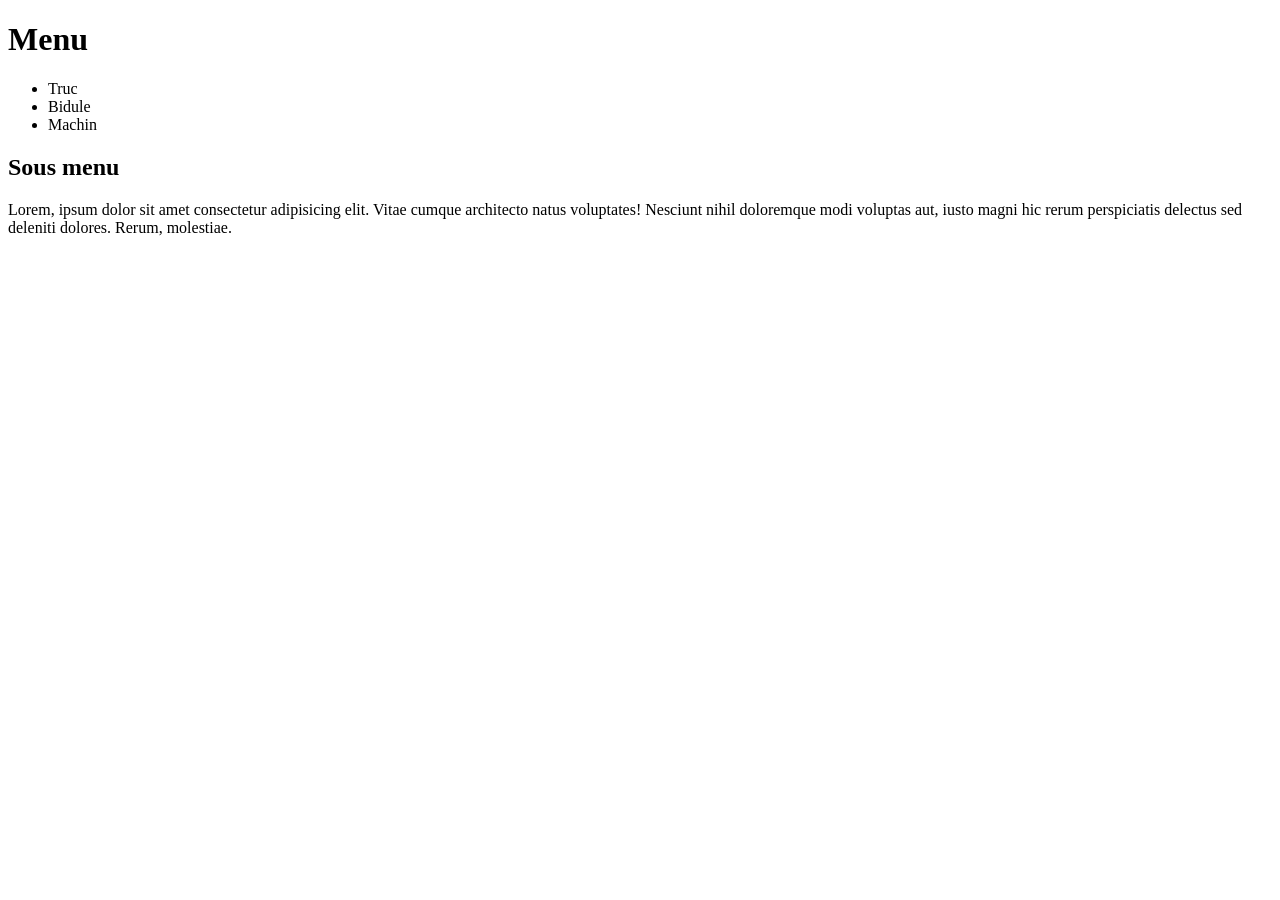
==== index.html @ a4ad0a9e "Ajout du index.html avec titre, menu, et paragraphe de présentation" ====
<!DOCTYPE html>
<html lang="fr">
<head>
    <meta charset="UTF-8">
    <meta name="viewport" content="width=device-width, initial-scale=1.0">
    <title>Novatech - l'innovation dans la tech</title>
</head>
<body>
    <header></header>
    <main>
        <h1>Menu</h1>
        <ul>
            <li>Truc</li>
            <li>Bidule</li>
            <li>Machin</li>
        </ul>
        <h2>Sous menu</h2>
        <p>Lorem, ipsum dolor sit amet consectetur adipisicing elit. Vitae cumque architecto natus voluptates! Nesciunt nihil doloremque modi voluptas aut, iusto magni hic rerum perspiciatis delectus sed deleniti dolores. Rerum, molestiae.</p>
    </main>
    <footer></footer>
</body>
</html>
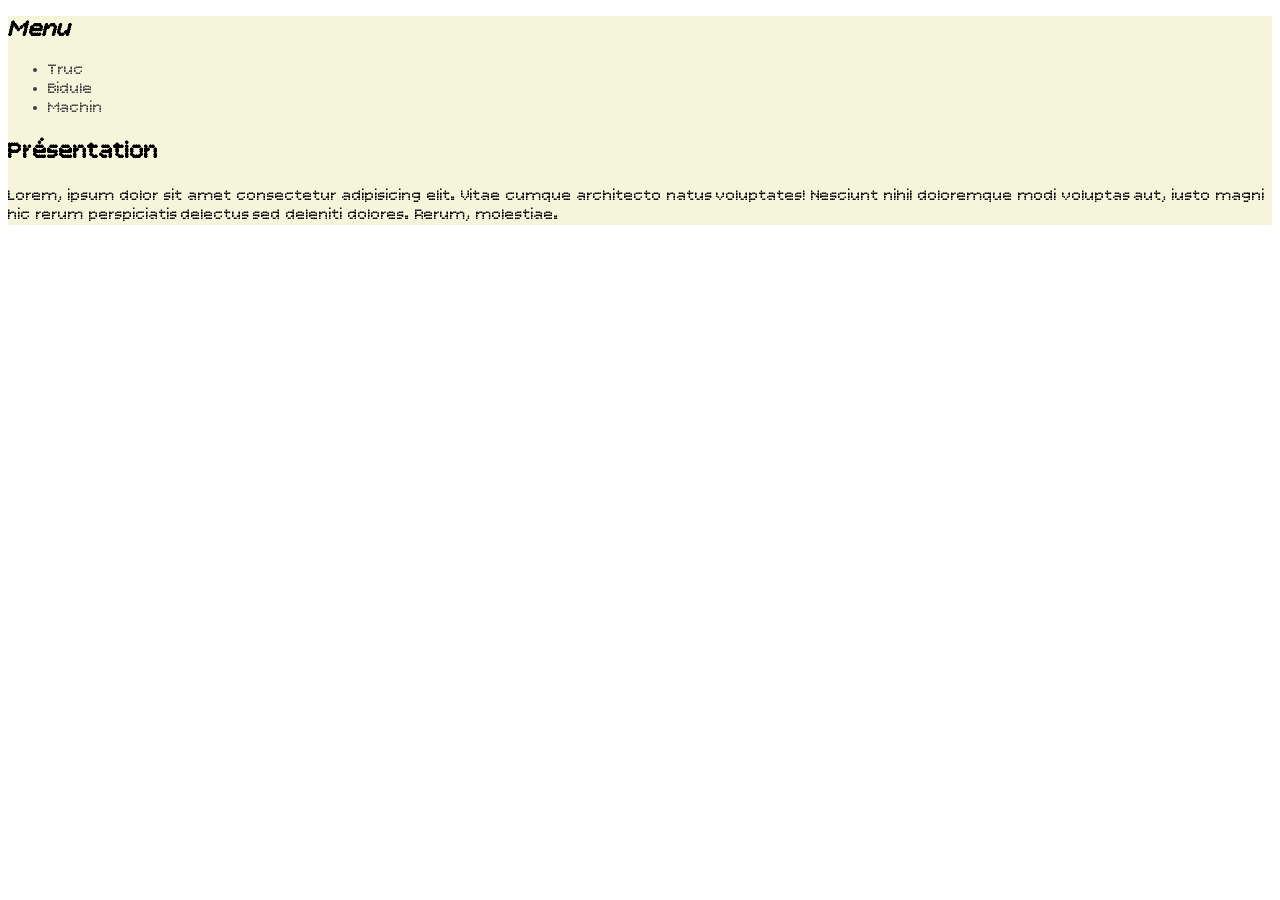
==== commit 81b824aa: "Ajout du styles.css et du dossier fonts" ====
--- a/index.html
+++ b/index.html
@@ -4,6 +4,7 @@
     <meta charset="UTF-8">
     <meta name="viewport" content="width=device-width, initial-scale=1.0">
     <title>Novatech - l'innovation dans la tech</title>
+    <link rel="stylesheet" href="assets/css/styles.css">
 </head>
 <body>
     <header></header>
@@ -14,7 +15,7 @@
             <li>Bidule</li>
             <li>Machin</li>
         </ul>
-        <h2>Sous menu</h2>
+        <h2>Présentation</h2>
         <p>Lorem, ipsum dolor sit amet consectetur adipisicing elit. Vitae cumque architecto natus voluptates! Nesciunt nihil doloremque modi voluptas aut, iusto magni hic rerum perspiciatis delectus sed deleniti dolores. Rerum, molestiae.</p>
     </main>
     <footer></footer>
--- a/assets/css/styles.css
+++ b/assets/css/styles.css
@@ -0,0 +1,25 @@
+/* bitcount-prop-single-regular - latin */
+@font-face {
+  font-display: swap; /* Check https://developer.mozilla.org/en-US/docs/Web/CSS/@font-face/font-display for other options. */
+  font-family: 'Bitcount Prop Single';
+  font-style: normal;
+  font-weight: 400;
+  src: url('../fonts/bitcount-prop-single-v3-latin-regular.woff2') format('woff2'); /* Chrome 36+, Opera 23+, Firefox 39+, Safari 12+, iOS 10+ */
+}
+
+* {
+    font-family: "Bitcount Prop Single";
+}
+
+main {
+    background-color: beige;
+}
+
+h1 {
+    font-style: italic;
+    font-size: 24px;
+}
+
+li {
+    color: #3e3e3e;
+}
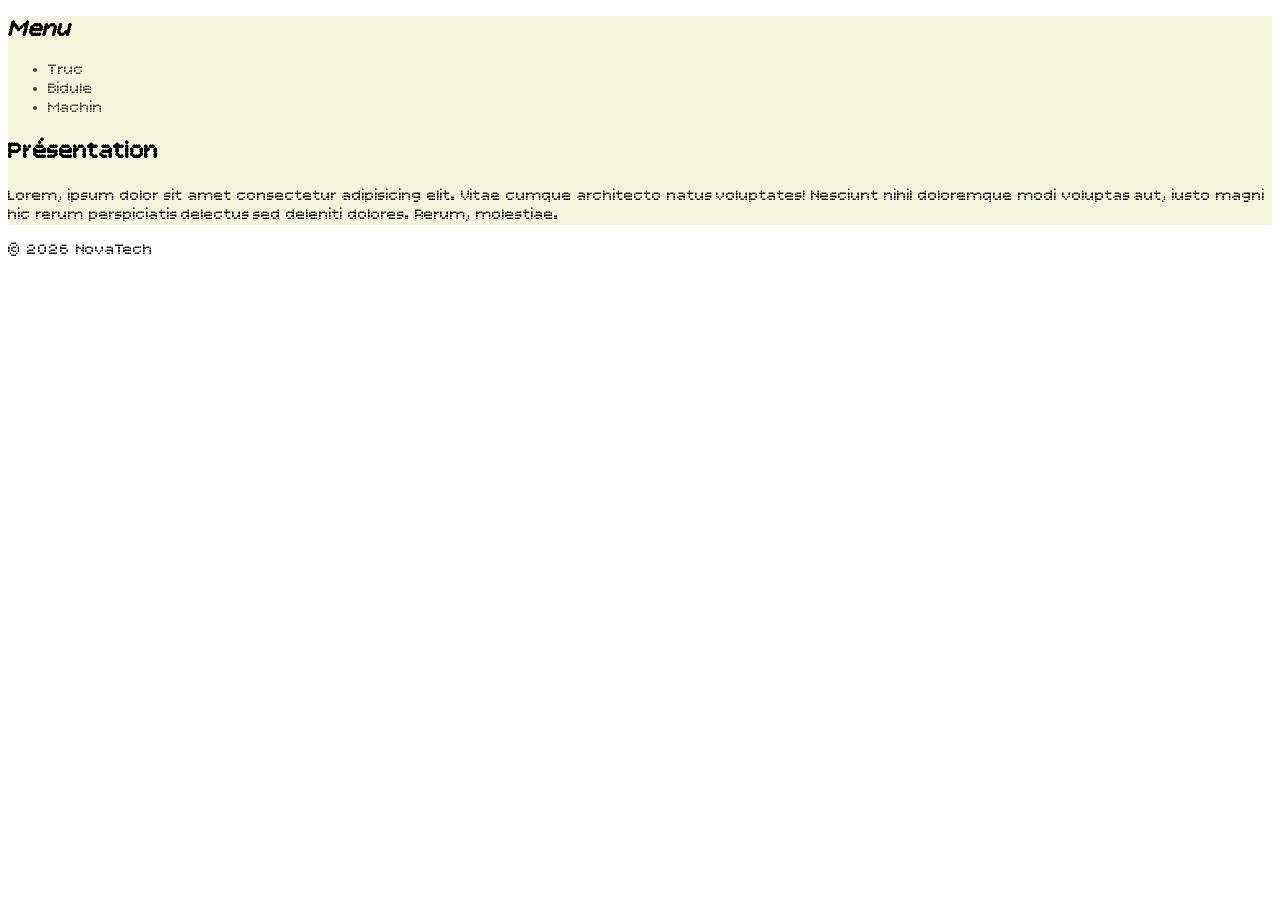
==== commit 39dcb29f: "Ajout du reponses.md et modification de index.html" ====
--- a/index.html
+++ b/index.html
@@ -18,6 +18,8 @@
         <h2>Présentation</h2>
         <p>Lorem, ipsum dolor sit amet consectetur adipisicing elit. Vitae cumque architecto natus voluptates! Nesciunt nihil doloremque modi voluptas aut, iusto magni hic rerum perspiciatis delectus sed deleniti dolores. Rerum, molestiae.</p>
     </main>
-    <footer></footer>
+    <footer>
+        <p>© 2026 NovaTech</p>
+    </footer>
 </body>
 </html>
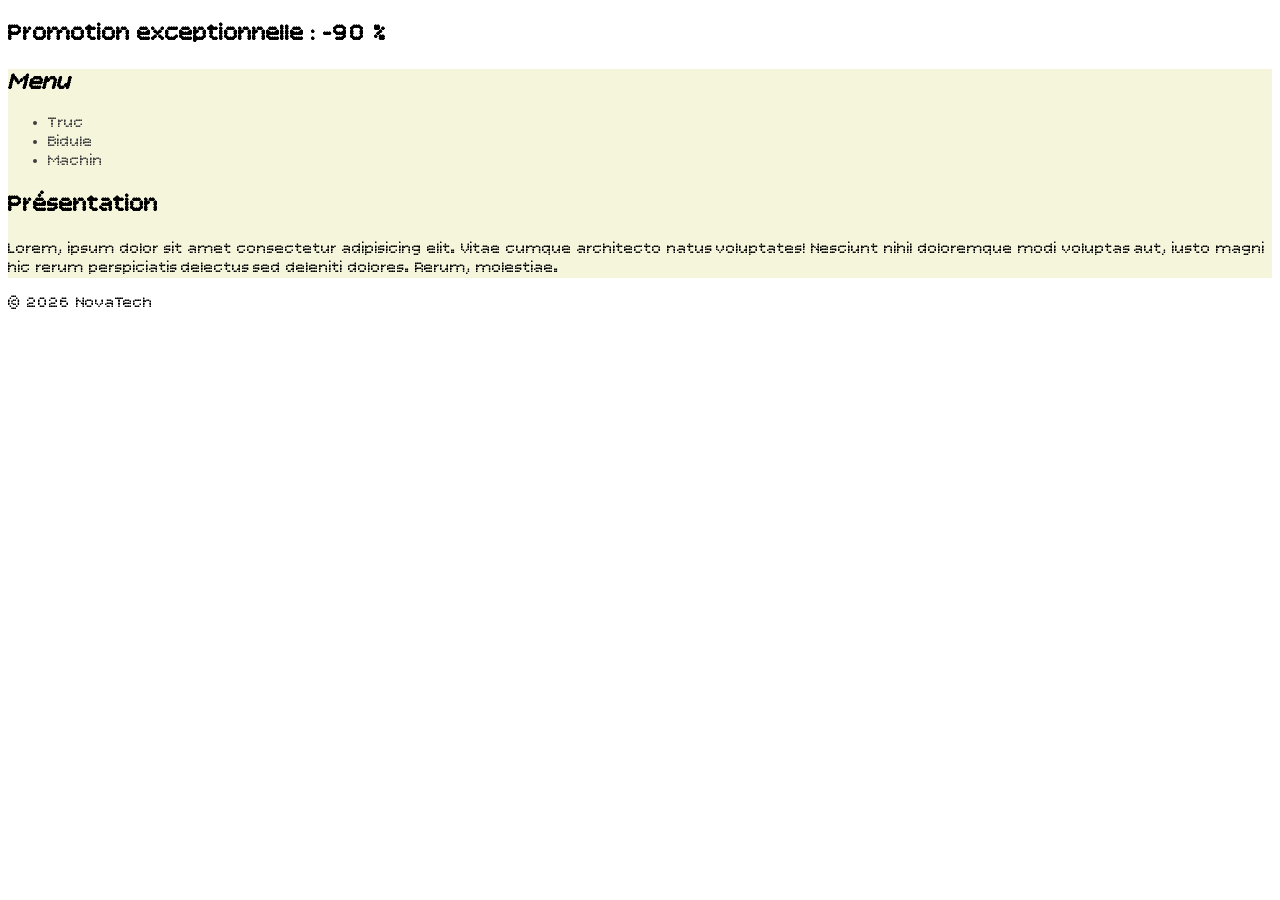
==== commit 126a1968: "Ajout promotion" ====
--- a/index.html
+++ b/index.html
@@ -7,7 +7,7 @@
     <link rel="stylesheet" href="assets/css/styles.css">
 </head>
 <body>
-    <header></header>
+    <header><h2>Promotion exceptionnelle : -90 %</h2></header>
     <main>
         <h1>Menu</h1>
         <ul>
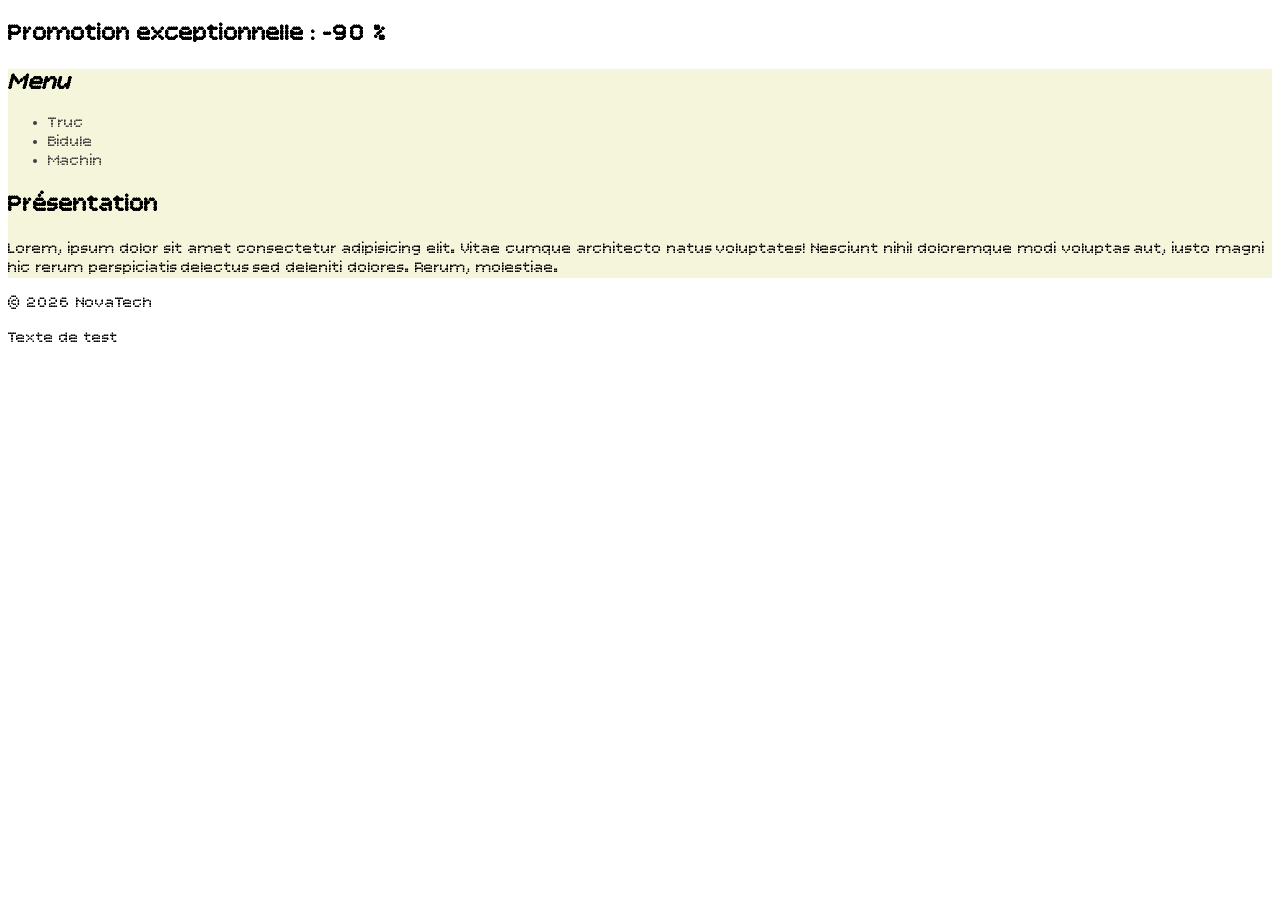
==== commit a8d8b178: "Ajout d'un texte de test dans le footer de index.html" ====
--- a/index.html
+++ b/index.html
@@ -3,7 +3,7 @@
 <head>
     <meta charset="UTF-8">
     <meta name="viewport" content="width=device-width, initial-scale=1.0">
-    <title>Novatech - l'innovation dans la tech</title>
+    <title>NovaTech - l'innovation dans la tech</title>
     <link rel="stylesheet" href="assets/css/styles.css">
 </head>
 <body>
@@ -20,6 +20,7 @@
     </main>
     <footer>
         <p>© 2026 NovaTech</p>
+        <p>Texte de test</p>
     </footer>
 </body>
 </html>
